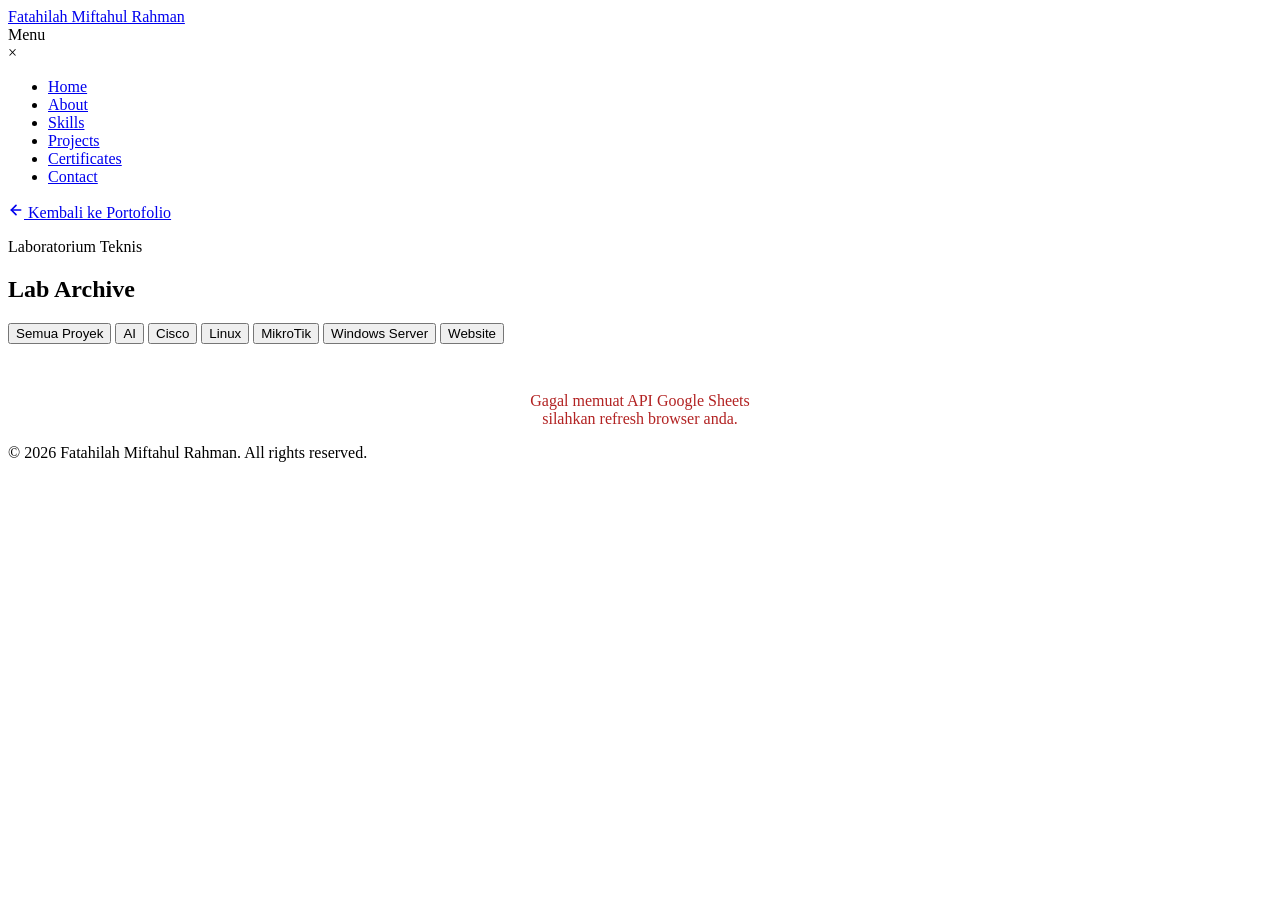
==== lab-archive/index.html @ 891bfcbc "burst css" ====
<!DOCTYPE html>
<html lang="id">
<head>
  <!-- Favicon -->
  <link rel="icon" type="image/png" sizes="96x96" href="/assets/favicon/favicon-96x96.png">
  <link rel="icon" type="image/svg+xml" href="/assets/favicon/favicon.svg">
  <link rel="shortcut icon" href="/assets/favicon/favicon.ico">
  <link rel="apple-touch-icon" sizes="180x180" href="/assets/favicon/apple-touch-icon.png">
  <link rel="manifest" href="/assets/favicon/site.webmanifest">
  <meta name="apple-mobile-web-app-title" content="Fatahilah">
  <meta name="application-name" content="Fatahilah">

  <!-- Google tag (gtag.js) -->
<!-- script async src="https://www.googletagmanager.com/gtag/js?id=G-VGJDV3ZHCQ"></script>
<script>
  window.dataLayer = window.dataLayer || [];
  function gtag(){dataLayer.push(arguments);}
  gtag('js', new Date());

  gtag('config', 'G-VGJDV3ZHCQ');
</script> -->
  
  <meta charset="UTF-8">
  <meta name="viewport" content="width=device-width, initial-scale=1.0">
  <title>Lab Archive — Fatahilah Miftahul Rahman</title>
  <link rel="stylesheet" href="/lab-archive/style.css?v=2">
  <link rel="preconnect" href="https://fonts.googleapis.com">
  <link rel="preconnect" href="https://fonts.gstatic.com" crossorigin>
  <link href="https://fonts.googleapis.com/css2?family=DM+Sans:wght@400;500;700&family=DM+Serif+Display&display=swap" rel="stylesheet">
</head>
<body>

  <nav id="navbar">
  <a href="/" class="nav-logo">Fatahilah Miftahul Rahman</a>
    <div class="menu-toggle" id="mobile-menu" aria-label="Buka Menu" role="button" tabIndex="0">
      <span></span>
      <span></span>
      <span></span>
    </div>
    <div class="nav-overlay" id="nav-overlay">
      <div class="overlay-header">
        <span class="overlay-title">Menu</span>
        <div class="close-btn" id="close-menu" aria-label="Tutup Menu" role="button" tabIndex="0">&times;</div>
      </div>
      <ul class="overlay-links">
        <li><a href="https://fatahilah-portofolio.vercel.app/#home">Home</a></li>
        <li><a href="https://fatahilah-portofolio.vercel.app/#about">About</a></li>
        <li><a href="https://fatahilah-portofolio.vercel.app/#skills">Skills</a></li>
        <li><a href="https://fatahilah-portofolio.vercel.app/#projects">Projects</a></li>
        <li><a href="https://fatahilah-portofolio.vercel.app/#certificates">Certificates</a></li>
        <li><a href="https://fatahilah-portofolio.vercel.app/#contact">Contact</a></li>
      </ul>
    </div>
  </nav>


  <main class="certificates-page">
    <section>
      <div class="section-inner">
        
        <div class="back-btn-wrap">
          <a href="https://fatahilah-portofolio.vercel.app/#projects" class="back-btn">
            <svg width="16" height="16" viewBox="0 0 24 24" fill="none" stroke="currentColor" stroke-width="2.5" stroke-linecap="round" stroke-linejoin="round"><line x1="19" y1="12" x2="5" y2="12"></line><polyline points="12 19 5 12 12 5"></polyline></svg>
            Kembali ke Portofolio
          </a>
        </div>

        <p class="section-label">Laboratorium Teknis</p>
        <h1 class="section-title">Lab Archive</h1>
        <div class="divider"></div>

        <div class="cert-buttons-wrapper" style="margin-top: 0; margin-bottom: 3rem; justify-content: flex-start;">
          <button class="cert-btn btn-secondary active-filter" data-category="all">Semua Proyek</button>
          <button class="cert-btn btn-secondary" data-category="AI">AI</button>
          <button class="cert-btn btn-secondary" data-category="Cisco">Cisco</button>
          <button class="cert-btn btn-secondary" data-category="Linux">Linux</button>
          <button class="cert-btn btn-secondary" data-category="MikroTik">MikroTik</button>
          <button class="cert-btn btn-secondary" data-category="Windows Server">Windows Server</button>
          <button class="cert-btn btn-secondary" data-category="Website">Website</button>
        </div>

        <div id="projects-grid" class="cert-grid" aria-live="polite">
          <div class="loading-status" style="grid-column: 1/-1; text-align: center; color: var(--ink-soft); font-weight: 600;">
            Menghubungkan ke API Google Sheets...
          </div>
        </div>

      </div>
    </section>
  </main>

  <footer>
    <p>&copy; 2026 Fatahilah Miftahul Rahman. All rights reserved.</p>
  </footer>

  <script src="/lab-archive/app.js"></script>
</body>
</html>
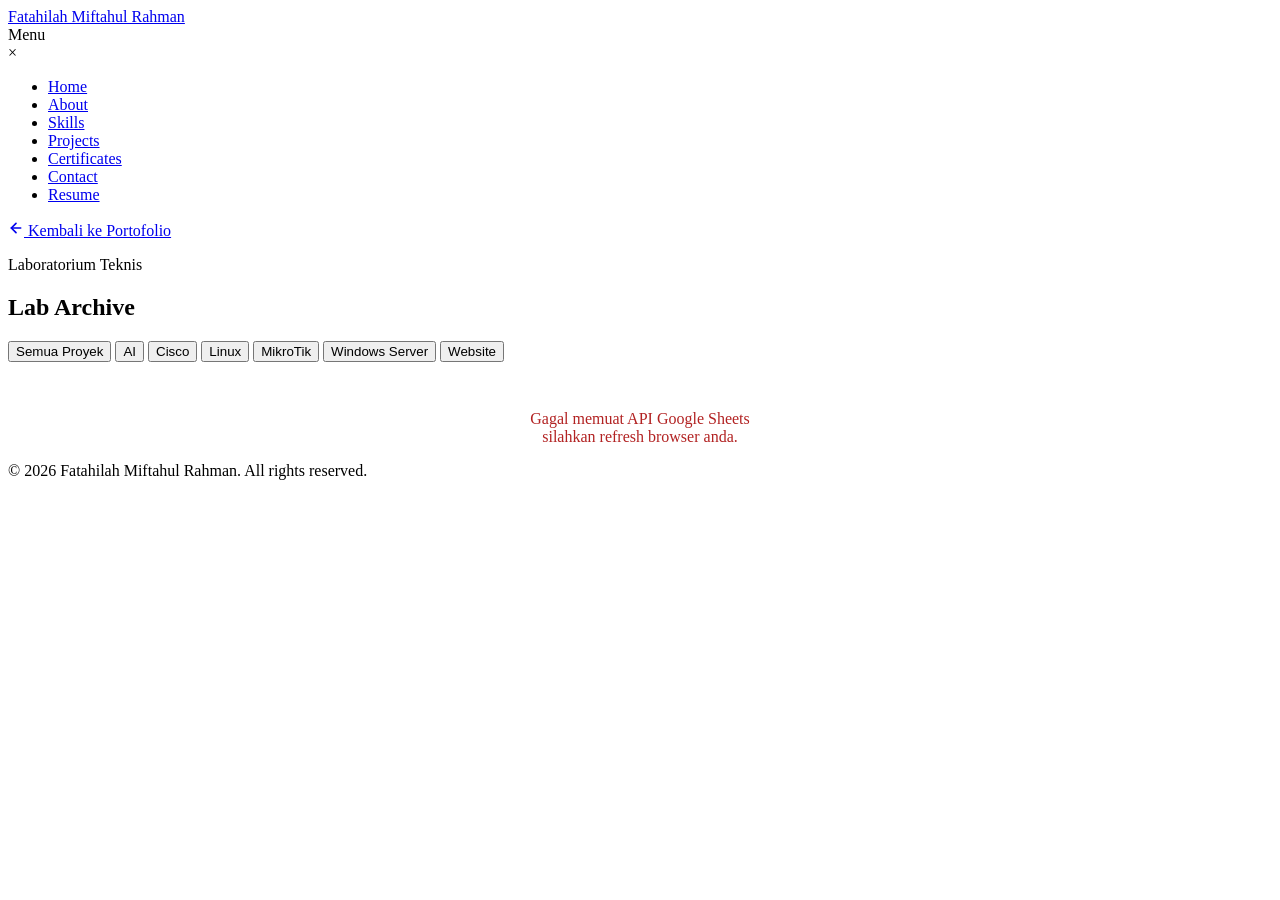
==== commit 1ce1861c: "update href for navbar" ====
--- a/lab-archive/index.html
+++ b/lab-archive/index.html
@@ -43,12 +43,13 @@
         <div class="close-btn" id="close-menu" aria-label="Tutup Menu" role="button" tabIndex="0">&times;</div>
       </div>
       <ul class="overlay-links">
-        <li><a href="https://fatahilah-portofolio.vercel.app/#home">Home</a></li>
-        <li><a href="https://fatahilah-portofolio.vercel.app/#about">About</a></li>
-        <li><a href="https://fatahilah-portofolio.vercel.app/#skills">Skills</a></li>
-        <li><a href="https://fatahilah-portofolio.vercel.app/#projects">Projects</a></li>
-        <li><a href="https://fatahilah-portofolio.vercel.app/#certificates">Certificates</a></li>
-        <li><a href="https://fatahilah-portofolio.vercel.app/#contact">Contact</a></li>
+        <li><a href="/index.html/#home">Home</a></li>
+        <li><a href="/index.html/#about">About</a></li>
+        <li><a href="/index.html/#skills">Skills</a></li>
+        <li><a href="/index.html/#projects">Projects</a></li>
+        <li><a href="/index.html/#certificates">Certificates</a></li>
+        <li><a href="/index.html/#contact">Contact</a></li>
+          <li><a href="https://docs.google.com/viewer?url=https://cdn.jsdelivr.net/gh/fatahilah-tkj/portofolio@main/assets/Resume-Fatahilah-Miftahul-Rahman.pdf&hl=id-ID" download>Resume</a></li>
       </ul>
     </div>
   </nav>
@@ -59,7 +60,7 @@
       <div class="section-inner">
         
         <div class="back-btn-wrap">
-          <a href="https://fatahilah-portofolio.vercel.app/#projects" class="back-btn">
+          <a href="/index.html/#projects" class="back-btn">
             <svg width="16" height="16" viewBox="0 0 24 24" fill="none" stroke="currentColor" stroke-width="2.5" stroke-linecap="round" stroke-linejoin="round"><line x1="19" y1="12" x2="5" y2="12"></line><polyline points="12 19 5 12 12 5"></polyline></svg>
             Kembali ke Portofolio
           </a>
